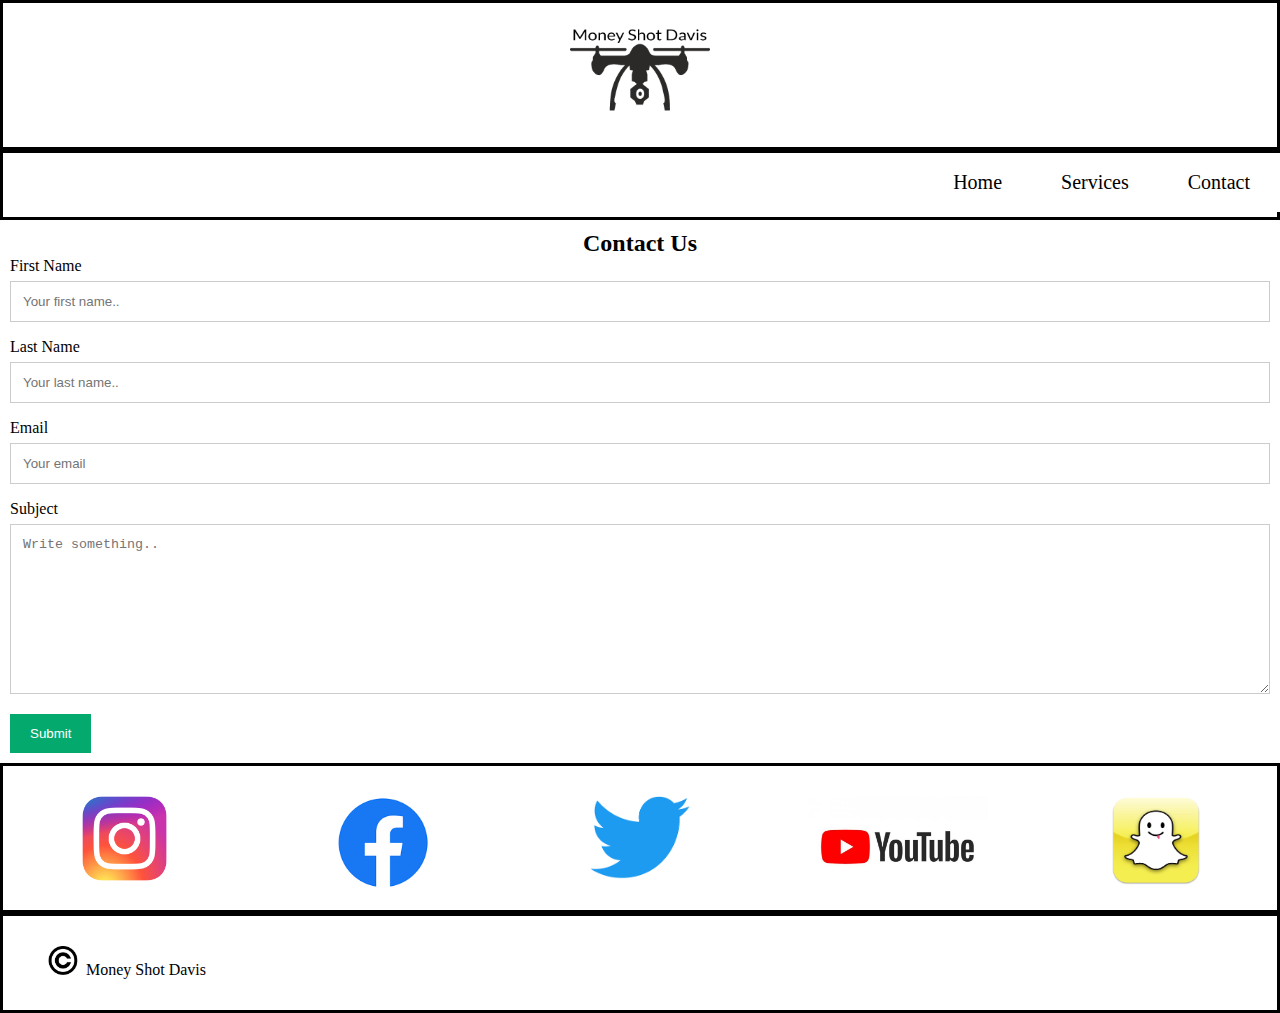
==== contact.html @ 65ebe6b3 "initail commit" ====
<!DOCTYPE html>
<html lang="en">
<head>
    <meta charset="UTF-8">
    <meta http-equiv="X-UA-Compatible" content="IE=edge">
    <meta name="viewport" content="width=device-width, initial-scale=1.0">
    <meta name="description" content="Websites for beginnners class. Example of meta tag to help your seo." >
    <link rel="stylesheet" href="contact.css">
   
    <title>Money Shot Davis</title>
</head>
<body>
    <header>
        <img src="image/videos/Logo.png" alt="FinalLogo" width="140px" >
    </header>

    <nav>
        <ul>
            
            <a href="index.html"> 
                  <li>Home</li>
            </a>
            <a href="services.html"> 
                <li>Services</li>
            </a>
            <a href="contact.html"> 
                <li>Contact</li>
            </a>
        </ul>

    </nav>
    <main>
        <div class="container">
            <div style="text-align:center">
              <h2>Contact Us</h2>
            </div>
            <div class="row">
              <div class="column">
              </div>
              <div class="column">
                <form action="/action_page.php">
                  <label for="fname">First Name</label>
                  <input type="text" id="fname" name="firstname" placeholder="Your first name..">
                  <label for="lname">Last Name</label>
                  <input type="text" id="lname" name="lastname" placeholder="Your last name..">
                  <label for="email">Email</label>
                  <input type="text" id="email" name="email" placeholder="Your email">
                  <label for="subject">Subject</label>
                  <textarea id="subject" name="subject" placeholder="Write something.." style="height:170px"></textarea>
                  <input type="submit" value="Submit">
                  <!--how to send to real emails once submitted-->
                </form>
              </div>
            </div>
          </div>
    </main>
    
    <footer> 
        <div class="social media">
            <a href="https://www.instagram.com/"><img src="image/videos/IG logo.png" alt="ig logo" width="85px"></a>

        </div>
        <div class="social media">
            <a href="https://www.facebook.com/"><img src="image/videos/facebook logo.png" alt="facebook_icon" width="100px">
            </a>
        </div>
        <div class="social media">
            <a href="https://twitter.com/"><img src="image/videos/twitter.png" alt="twitter" width="100px"></a>

        </div>
        <div class="social media">
            <a href="https://www.youtube.com/"><img src="image/videos/youtube.jpg" alt="youtube" width="180px"></a>

        </div>
        <div class="social media">
            <a href="https://www.snapchat.com/"><img src="image/videos/Snapchat-Logo.png" alt="snapchat" width="90px"></a>
        </div>
    </footer>

    <footer class="two"> 
        <img src="image/videos/Copyright.jpg" alt="Copyright" width="40px"> Money Shot Davis

    </footer>



</body>
</html>
---- contact.css ----
*{
    margin: 0;
    padding: 0;
    box-sizing: border-box;
    background-color: white;
}
header{
    width: 100%;
    height: 150px;
    text-align: center;
    border: 3px solid black;
    top: 0;
    background-color: white;
}
nav{
    width: 100%;
    height: 70px;
    text-align: center;
    border: 3px solid black;
    top: 50px;
    font-size: 20px;
}
nav ul{
    list-style-type: none;
    float:right;
}
nav ul a li{
    display: inline-block;
    margin: 0 -3px;
    padding: 18px 30px;
}

nav ul a li:hover{
    background-color: gray;
}
nav ul a{
    text-decoration: none;
    color: black;
    font-weight: 400;
}
input[type=text], select, textarea {
    width: 100%;
    padding: 12px;
    border: 1px solid #ccc;
    margin-top: 6px;
    margin-bottom: 16px;
    resize: vertical;
  }
  input[type=submit] {
    background-color: #04AA6D;
    color: white;
    padding: 12px 20px;
    border: none;
    cursor: pointer;
  }
  input[type=submit]:hover {
    background-color: #45a049;
  }
  .container {
    border-radius: 5px;
    background-color: white;
    padding: 10px;
  }





















footer{
    width: 100%;
    height: 150px;
    text-align: center;
    border: 3px solid black;
    clear: both;
    columns: 5;
    padding-top: 30px;
}

.two{ 
    width: 100%;
    height: 100px;
    text-align: center;

}
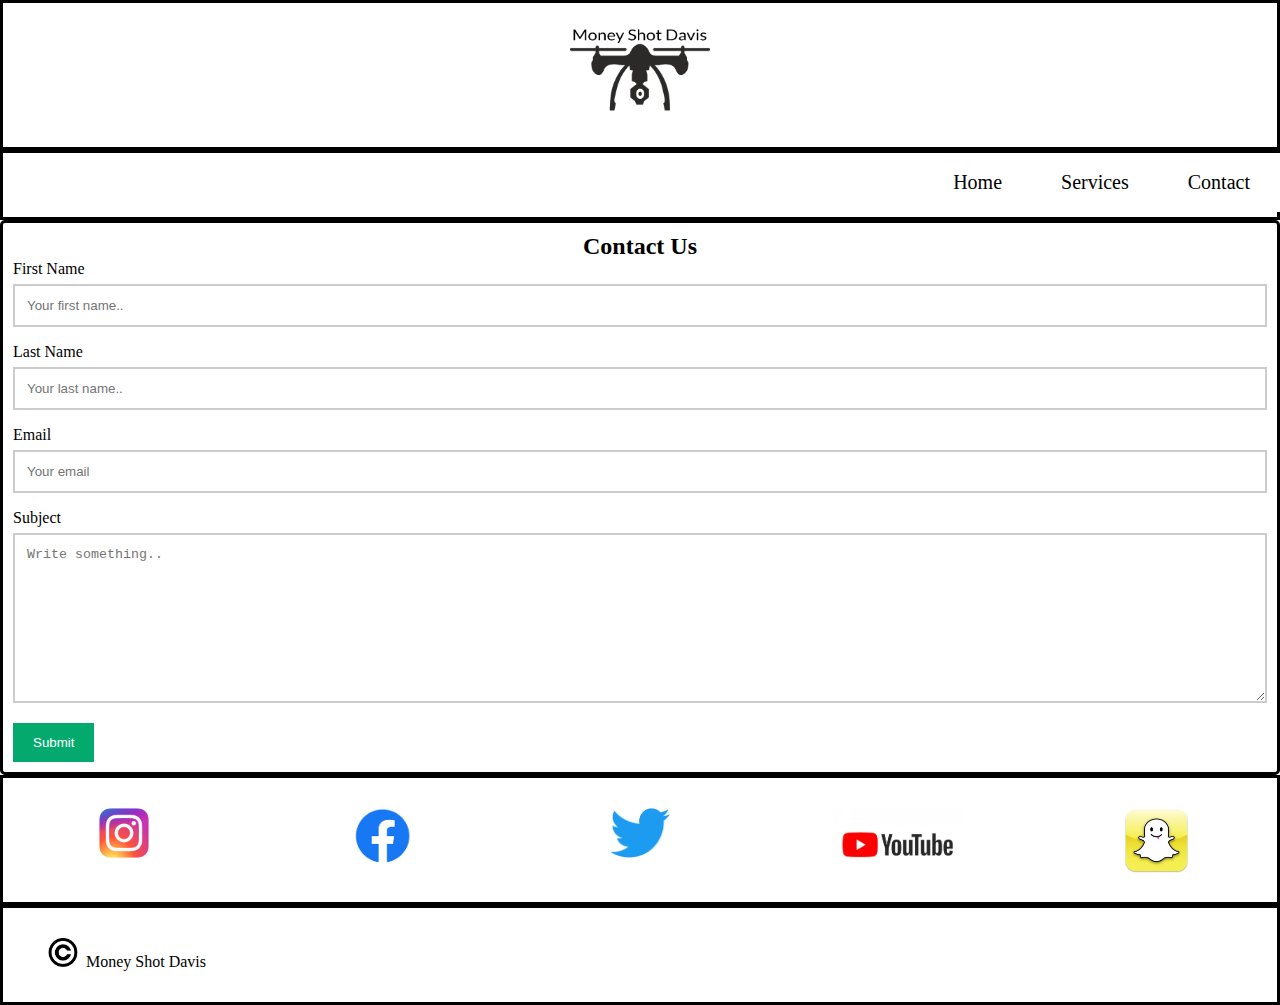
==== commit 8e554bd4: "Final-Project" ====
--- a/contact.html
+++ b/contact.html
@@ -38,7 +38,7 @@
               <div class="column">
               </div>
               <div class="column">
-                <form action="/action_page.php">
+                <form action="submit.html" target="_blank">
                   <label for="fname">First Name</label>
                   <input type="text" id="fname" name="firstname" placeholder="Your first name..">
                   <label for="lname">Last Name</label>
@@ -48,7 +48,7 @@
                   <label for="subject">Subject</label>
                   <textarea id="subject" name="subject" placeholder="Write something.." style="height:170px"></textarea>
                   <input type="submit" value="Submit">
-                  <!--how to send to real emails once submitted-->
+
                 </form>
               </div>
             </div>
@@ -57,23 +57,23 @@
     
     <footer> 
         <div class="social media">
-            <a href="https://www.instagram.com/"><img src="image/videos/IG logo.png" alt="ig logo" width="85px"></a>
+            <a href="https://www.instagram.com/" target="_blank"><img src="image/videos/IG logo.png" alt="ig logo" width="50px"></a>
 
         </div>
         <div class="social media">
-            <a href="https://www.facebook.com/"><img src="image/videos/facebook logo.png" alt="facebook_icon" width="100px">
+            <a href="https://www.facebook.com/" target="_blank"><img src="image/videos/facebook logo.png" alt="facebook_icon" width="60px">
             </a>
         </div>
         <div class="social media">
-            <a href="https://twitter.com/"><img src="image/videos/twitter.png" alt="twitter" width="100px"></a>
+            <a href="https://twitter.com/" target="_blank"><img src="image/videos/twitter.png" alt="twitter" width="60px"></a>
 
         </div>
         <div class="social media">
-            <a href="https://www.youtube.com/"><img src="image/videos/youtube.jpg" alt="youtube" width="180px"></a>
+            <a href="https://www.youtube.com/" target="_blank"><img src="image/videos/youtube.jpg" alt="youtube" width="130px"></a>
 
         </div>
         <div class="social media">
-            <a href="https://www.snapchat.com/"><img src="image/videos/Snapchat-Logo.png" alt="snapchat" width="90px"></a>
+            <a href="https://www.snapchat.com/" target="_blank"><img src="image/videos/Snapchat-Logo.png" alt="snapchat" width="65px"></a>
         </div>
     </footer>
 
--- a/contact.css
+++ b/contact.css
@@ -30,9 +30,6 @@
     padding: 18px 30px;
 }
 
-nav ul a li:hover{
-    background-color: gray;
-}
 nav ul a{
     text-decoration: none;
     color: black;
@@ -41,7 +38,7 @@
 input[type=text], select, textarea {
     width: 100%;
     padding: 12px;
-    border: 1px solid #ccc;
+    border: 2px solid #ccc;
     margin-top: 6px;
     margin-bottom: 16px;
     resize: vertical;
@@ -60,31 +57,12 @@
     border-radius: 5px;
     background-color: white;
     padding: 10px;
+    border: 3px solid black;
   }
-
-
-
-
-
-
-
-
-
-
-
-
-
-
-
-
-
-
-
-
 
 footer{
     width: 100%;
-    height: 150px;
+    height: 130px;
     text-align: center;
     border: 3px solid black;
     clear: both;
